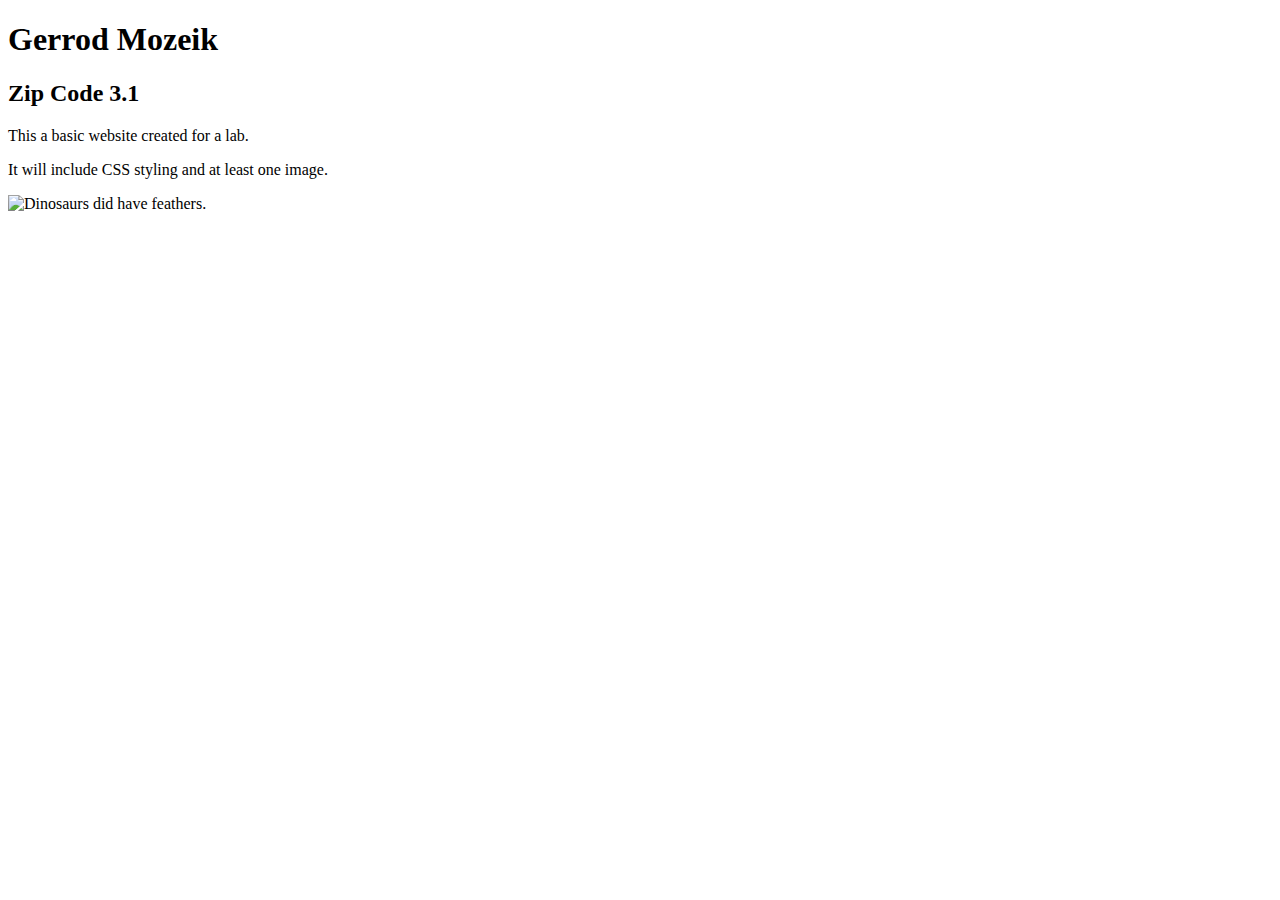
==== index.html @ 83b6acdc "Changed file name" ====
<!DOCTYPE html>
<html lang="en">
<head>
    <meta charset="UTF-8">
    <title>Bio Page</title>
</head>
<body>
<h1>Gerrod Mozeik</h1>

<h2>Zip Code 3.1</h2>

<p>This a basic website created for a lab.</p>

<p>It will include CSS styling and at least one image.</p>

<img src = "http://www.amnh.org/var/ezflow_site/storage/images/media/amnh/images/yutyrannusweb/2196003-1-eng-US/yutyrannusweb.jpg" alt="Dinosaurs did have feathers.">
</body>
</html>
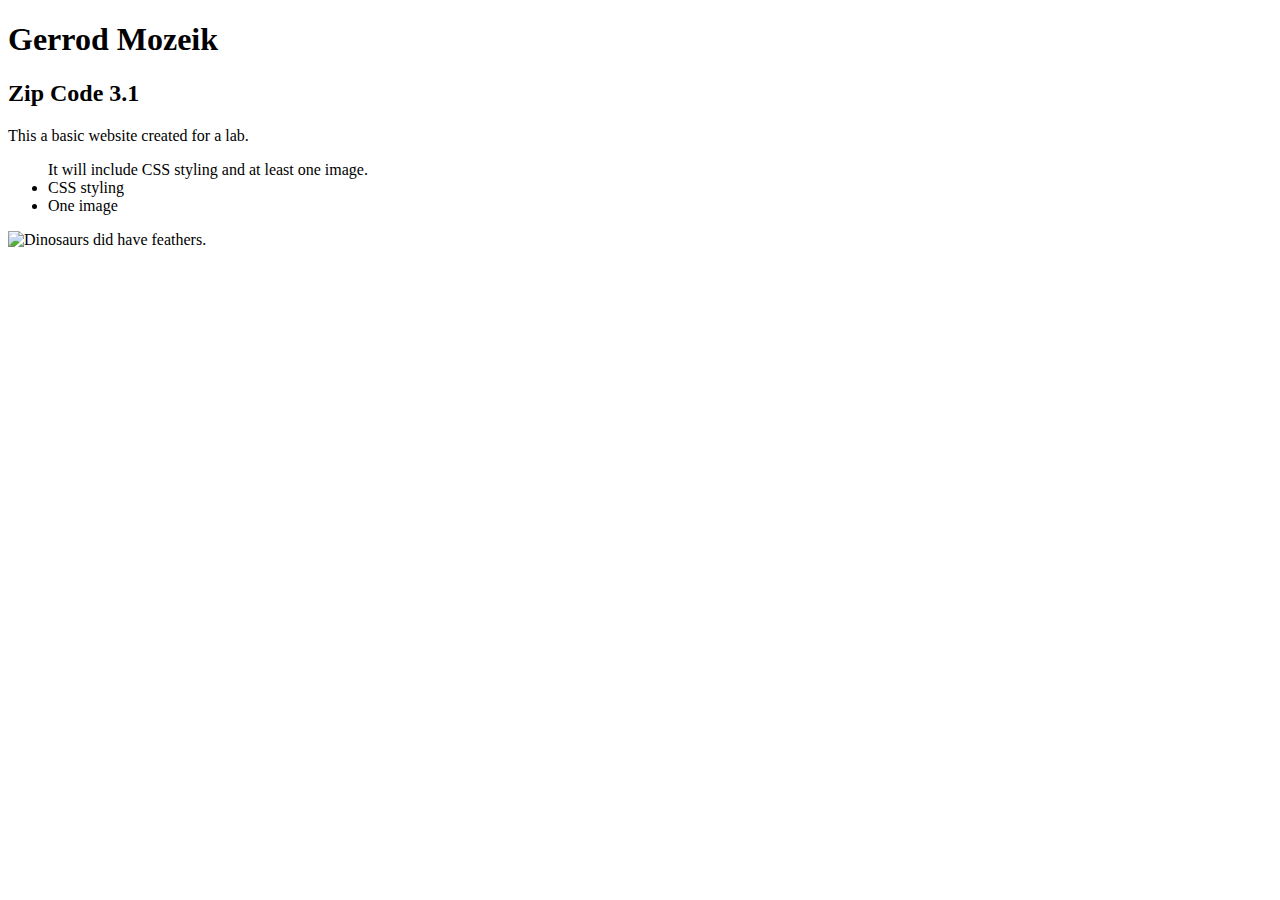
==== commit ec0db463: "Added content and formatting" ====
--- a/index.html
+++ b/index.html
@@ -3,6 +3,7 @@
 <head>
     <meta charset="UTF-8">
     <title>Bio Page</title>
+    <link rel="BioLabStylesheet" type="text/css" href="BioLabStylesheet.css">
 </head>
 <body>
 <h1>Gerrod Mozeik</h1>
@@ -11,7 +12,9 @@
 
 <p>This a basic website created for a lab.</p>
 
-<p>It will include CSS styling and at least one image.</p>
+<ul>It will include CSS styling and at least one image.
+    <li>CSS styling</li>
+    <li>One image</li></ul>
 
 <img src = "http://www.amnh.org/var/ezflow_site/storage/images/media/amnh/images/yutyrannusweb/2196003-1-eng-US/yutyrannusweb.jpg" alt="Dinosaurs did have feathers.">
 </body>
--- a/BioLabStylesheet.css
+++ b/BioLabStylesheet.css
@@ -0,0 +1,15 @@
+body {
+    background-color: lavender;
+}
+
+h1 {
+    color: midnightblue;
+    margin: auto;
+    font-size: 10em;
+}
+
+h2 {
+    color: seagreen;
+    margin: auto;
+    font-size: 8em;
+}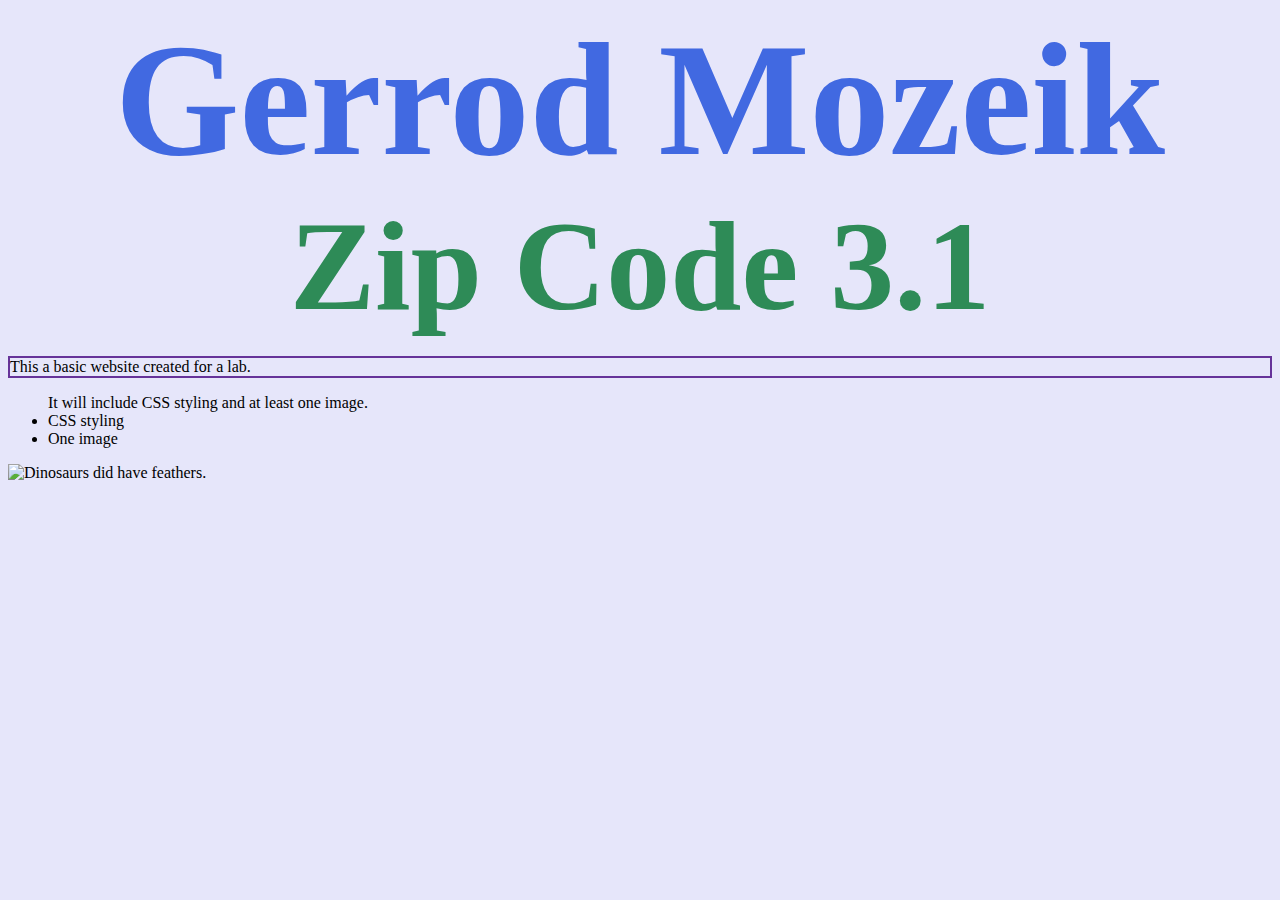
==== commit a783fddd: "Fixed CSS" ====
--- a/index.html
+++ b/index.html
@@ -3,7 +3,7 @@
 <head>
     <meta charset="UTF-8">
     <title>Bio Page</title>
-    <link rel="BioLabStylesheet" type="text/css" href="BioLabStylesheet.css">
+    <link rel="stylesheet" href="stylesheet.css" />
 </head>
 <body>
 <h1>Gerrod Mozeik</h1>
--- a/stylesheet.css
+++ b/stylesheet.css
@@ -0,0 +1,21 @@
+body {
+    background-color: lavender;
+}
+
+h1 {
+    color: royalblue;
+    margin: auto;
+    font-size: 10em;
+    text-align: center;
+}
+
+h2 {
+    color: seagreen;
+    margin: auto;
+    font-size: 8em;
+    text-align: center;
+}
+
+p {
+    border: 2px solid rebeccapurple;
+}
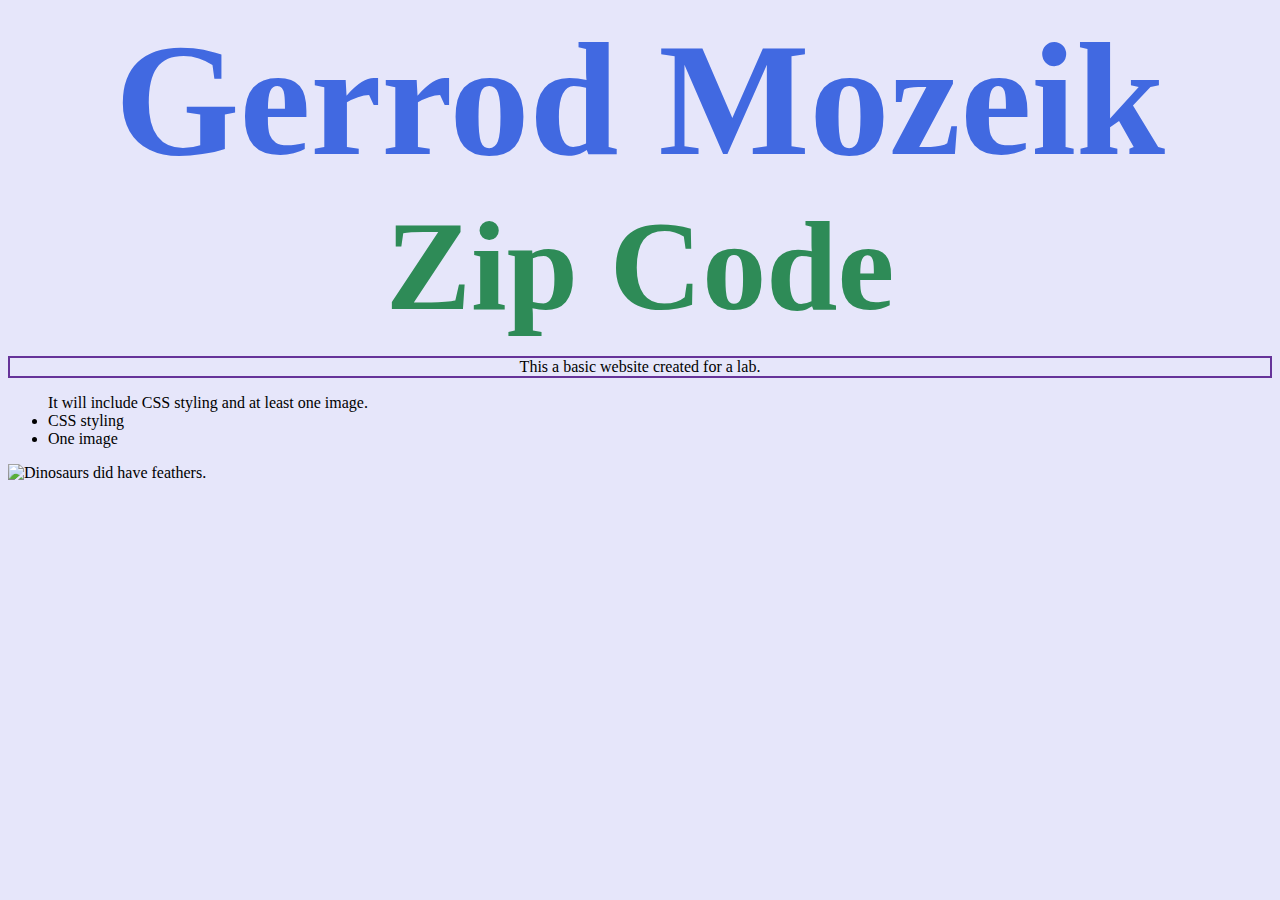
==== commit 5fda73e2: "Fixed text" ====
--- a/index.html
+++ b/index.html
@@ -8,7 +8,7 @@
 <body>
 <h1>Gerrod Mozeik</h1>
 
-<h2>Zip Code 3.1</h2>
+<h2>Zip Code</h2>
 
 <p>This a basic website created for a lab.</p>
 
--- a/stylesheet.css
+++ b/stylesheet.css
@@ -18,4 +18,5 @@
 
 p {
     border: 2px solid rebeccapurple;
+    text-align: center;
 }
